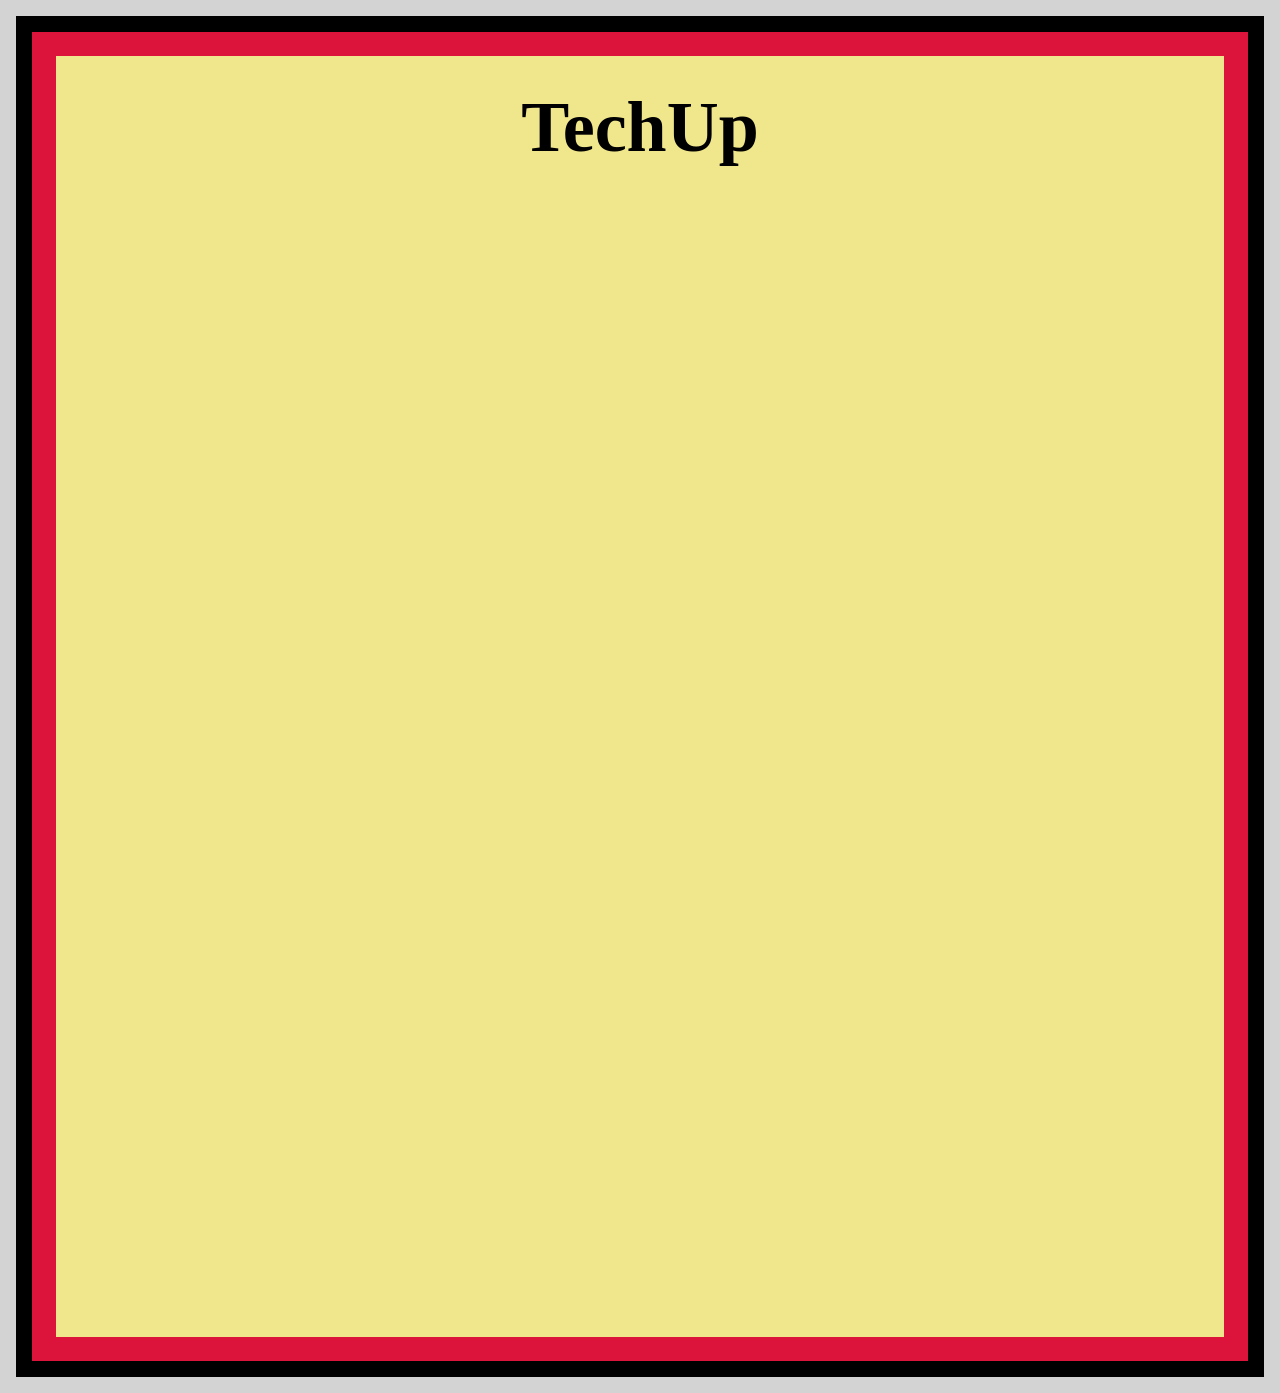
==== ex-2/index.html @ c9f9605a "feat: Implement layout and styling for ex-2: added nested container structure in index.html and defi" ====
<!DOCTYPE html>
<html lang="en">

<head>
  <meta charset="UTF-8" />
  <meta http-equiv="X-UA-Compatible" content="IE=edge" />
  <meta name="viewport" content="width=device-width, initial-scale=1.0" />
  <link rel="stylesheet" href="./style.css" />
  <title>CSS Direction and Box Model - Ex 2</title>
</head>

<body>
  <div class="container">
  <div class="container-white">
    <div class="container-black">
      <div class="container-red">
        <div class="container-yellow">
          <h1>TechUp</h1>
        </div>
      </div>
    </div>
  </div>
</div>
</body>

</html>
---- ex-2/style.css ----
*{
    margin: 0;
    padding: 0;
}
.container{
    height: 1393px;
    
}

.container-white{
    width: 100%;
    height: 100%;
    border: solid 16px lightgrey;
    box-sizing: border-box;
}

.container-black{
    width: 100%;
    height: 100%;
    border: solid 16px black;
    box-sizing: border-box;
}

.container-red{
    width: 100%;
    height: 100%;
    border: solid 24px crimson;
    box-sizing: border-box;
}
.container-yellow{
    background-color: khaki;
    width: 100%;
    height: 100%;
    
}

h1 {
    font-size: 72px;
    text-align: center;
    padding: 30px;
}
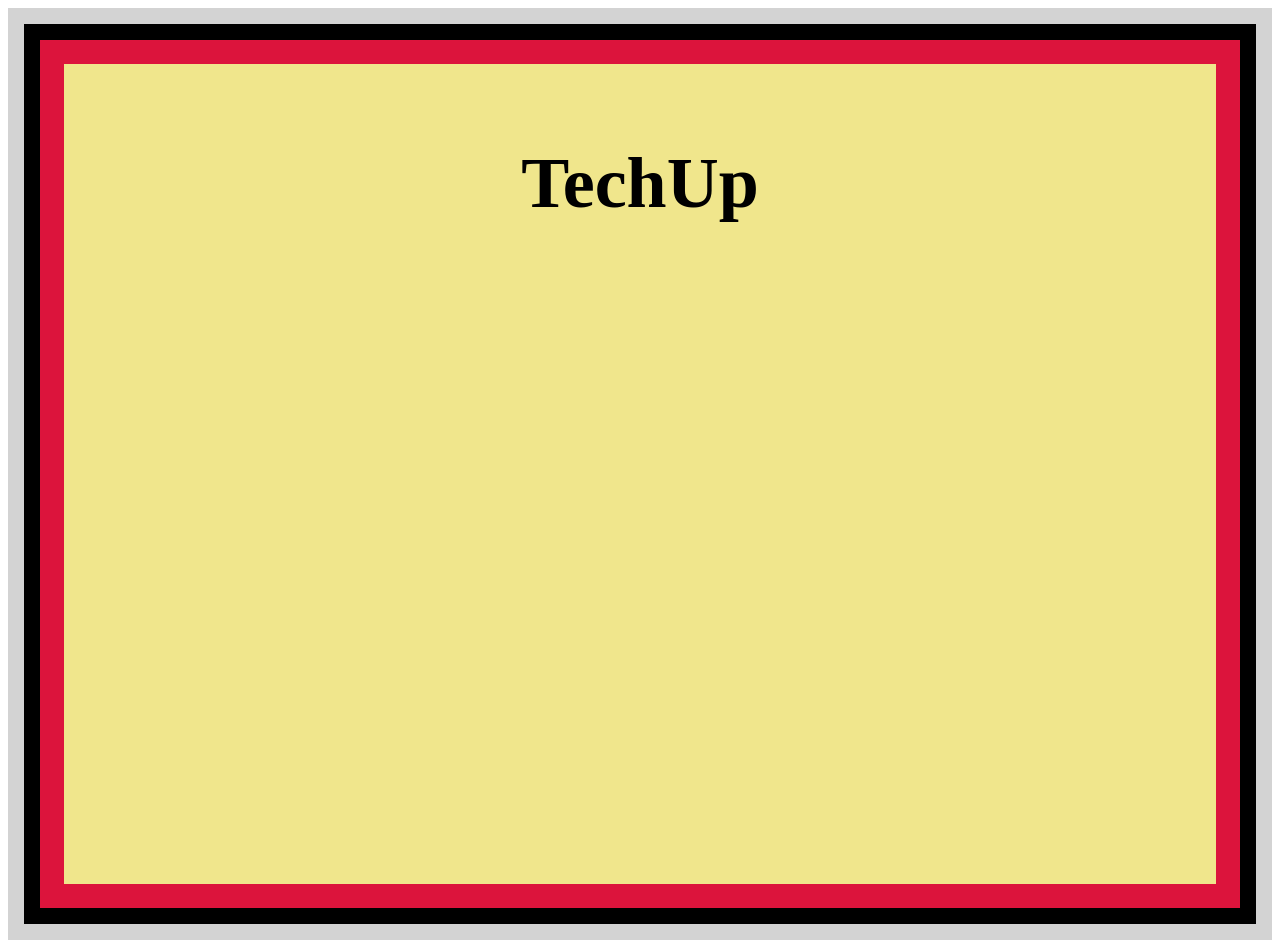
==== commit 12027732: "feat: Add layout structure and styling for TechUp; implement container and box elements in HTML and " ====
--- a/ex-2/index.html
+++ b/ex-2/index.html
@@ -11,16 +11,12 @@
 
 <body>
   <div class="container">
-  <div class="container-white">
-    <div class="container-black">
-      <div class="container-red">
-        <div class="container-yellow">
-          <h1>TechUp</h1>
-        </div>
+    <div class="box-1">
+      <div class="box-2">
+        <h1>TechUp</h1>
       </div>
     </div>
   </div>
-</div>
 </body>
 
 </html>
--- a/ex-2/style.css
+++ b/ex-2/style.css
@@ -1,41 +1,20 @@
-*{
-    margin: 0;
-    padding: 0;
+.container {
+    border: 16px solid lightgrey;
+    height: 100vh;
 }
-.container{
-    height: 1393px;
-    
+.box-1{
+    box-sizing: border-box;
+    height: 100%;
+    border: 16px solid black;
 }
-
-.container-white{
-    width: 100%;
+.box-2{
+    box-sizing: border-box;
     height: 100%;
-    border: solid 16px lightgrey;
-    box-sizing: border-box;
+    border: 24px solid crimson;
+    background-color: khaki;
 }
-
-.container-black{
-    width: 100%;
-    height: 100%;
-    border: solid 16px black;
-    box-sizing: border-box;
-}
-
-.container-red{
-    width: 100%;
-    height: 100%;
-    border: solid 24px crimson;
-    box-sizing: border-box;
-}
-.container-yellow{
-    background-color: khaki;
-    width: 100%;
-    height: 100%;
-    
-}
-
 h1 {
+    text-align: center;
     font-size: 72px;
-    text-align: center;
     padding: 30px;
 }
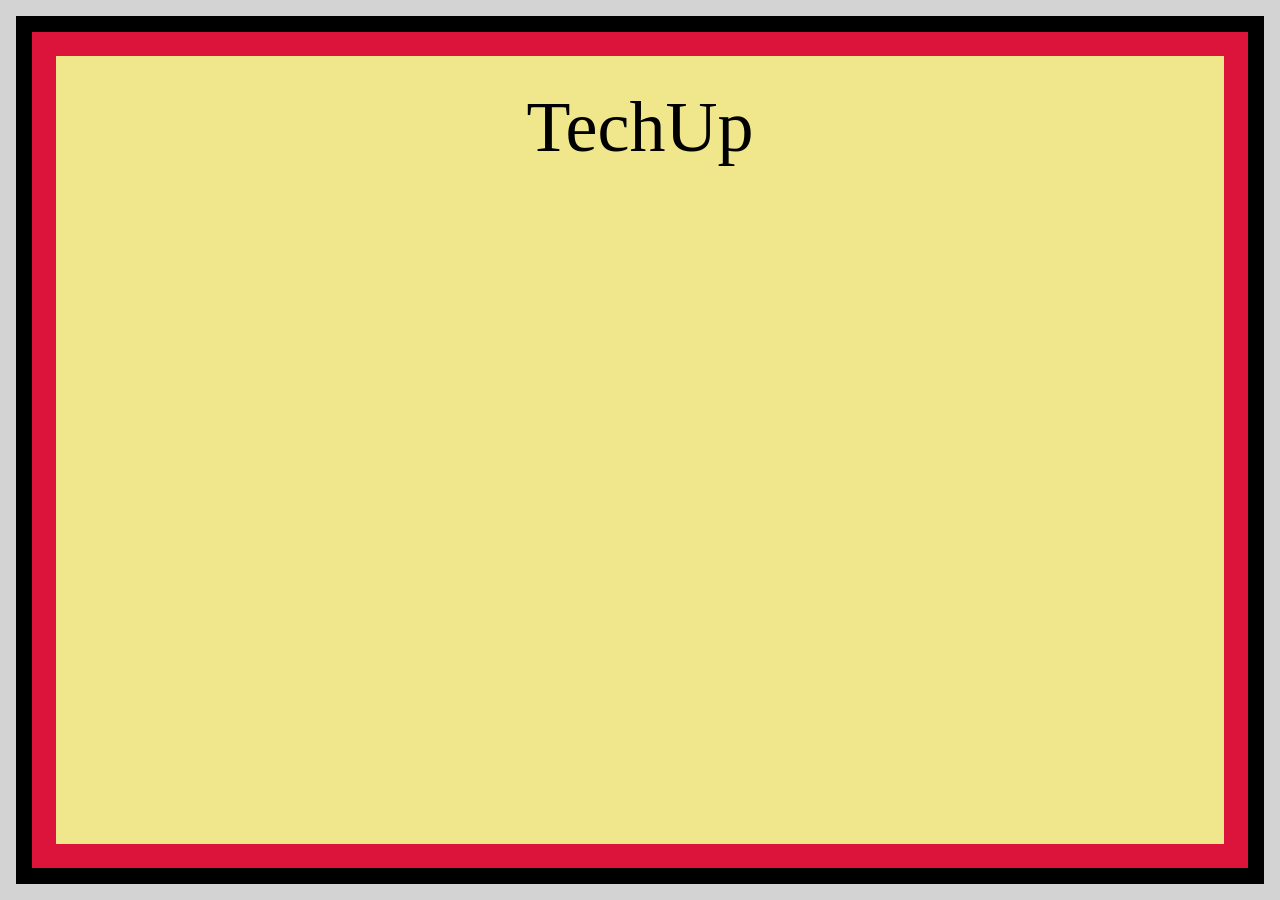
==== commit 2688dc8e: "Enhance ex-2 layout with structured HTML and comprehensive CSS styling. Added wrapper and box elemen" ====
--- a/ex-2/index.html
+++ b/ex-2/index.html
@@ -1,22 +1,19 @@
 <!DOCTYPE html>
 <html lang="en">
-
-<head>
-  <meta charset="UTF-8" />
-  <meta http-equiv="X-UA-Compatible" content="IE=edge" />
-  <meta name="viewport" content="width=device-width, initial-scale=1.0" />
-  <link rel="stylesheet" href="./style.css" />
-  <title>CSS Direction and Box Model - Ex 2</title>
-</head>
-
-<body>
-  <div class="container">
-    <div class="box-1">
-      <div class="box-2">
-        <h1>TechUp</h1>
+  <head>
+    <meta charset="UTF-8" />
+    <meta http-equiv="X-UA-Compatible" content="IE=edge" />
+    <meta name="viewport" content="width=device-width, initial-scale=1.0" />
+    <link rel="stylesheet" href="./style.css" />
+    <title>CSS Direction and Box Model - Ex 2</title>
+  </head>
+  <body>
+    <div class="wrapper">
+      <div class="outer-box">
+        <div class="inner-box">
+          <div class="title">TechUp</div>
+        </div>
       </div>
     </div>
-  </div>
-</body>
-
-</html>+  </body>
+</html>
--- a/ex-2/style.css
+++ b/ex-2/style.css
@@ -1,20 +1,33 @@
-.container {
-    border: 16px solid lightgrey;
-    height: 100vh;
+* {
+  margin: 0;
+  padding: 0;
+  box-sizing: border-box;
 }
-.box-1{
-    box-sizing: border-box;
-    height: 100%;
-    border: 16px solid black;
+
+.wrapper {
+  border: 16px solid lightgray; /* กรอบนอกสุด สีเทา */
+  width: 100vw;
+  height: 100vh;
 }
-.box-2{
-    box-sizing: border-box;
-    height: 100%;
-    border: 24px solid crimson;
-    background-color: khaki;
+
+.outer-box {
+  border: 16px solid black; /* กรอบกลาง สีดำ */
+  width: 100%;
+  height: 100%;
 }
-h1 {
-    text-align: center;
-    font-size: 72px;
-    padding: 30px;
-}+
+.inner-box {
+  border: 24px solid crimson; /* กรอบในสุด สีแดง */
+  background-color: khaki;
+  width: 100%;
+  height: 100%;
+  display: flex;
+  flex-direction: column;
+  align-items: center;
+  padding-top: 30px;
+}
+
+.title {
+  font-size: 72px;
+  color: black;
+}
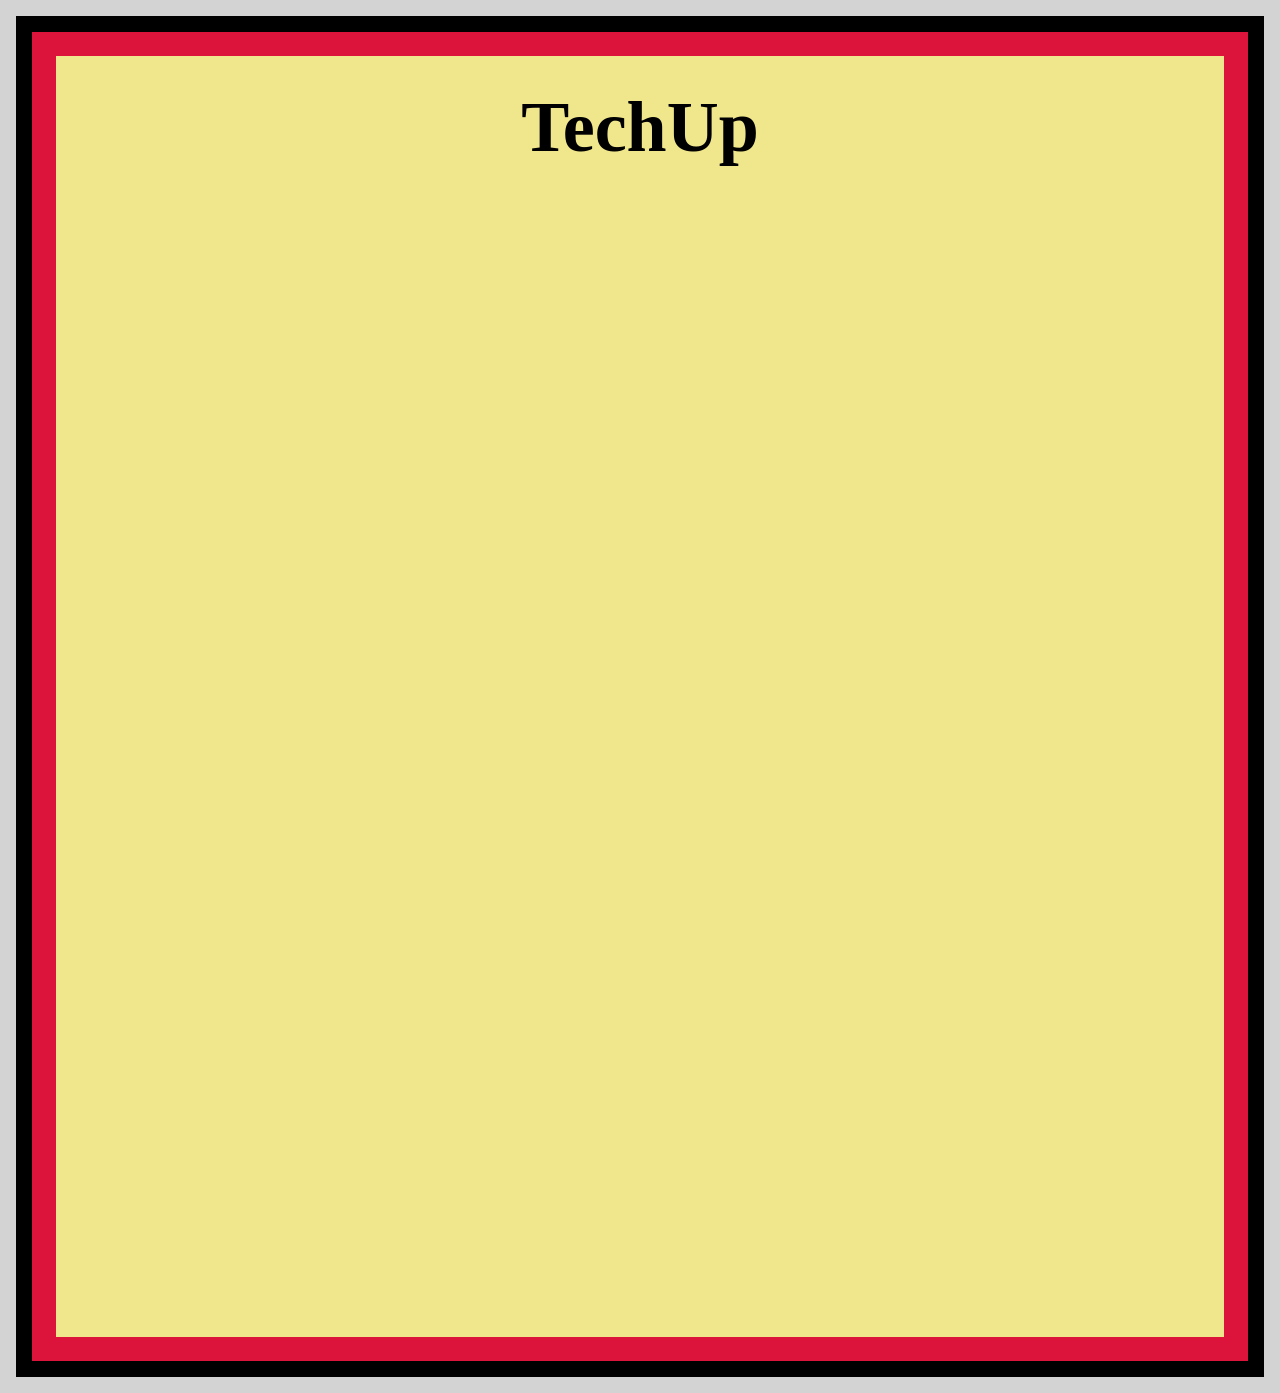
==== commit 9ee0d813: "Merge pull request #1 from Oat-phachara/feature/stylebright Feature/stylebright" ====
--- a/ex-2/index.html
+++ b/ex-2/index.html
@@ -1,19 +1,26 @@
 <!DOCTYPE html>
 <html lang="en">
-  <head>
-    <meta charset="UTF-8" />
-    <meta http-equiv="X-UA-Compatible" content="IE=edge" />
-    <meta name="viewport" content="width=device-width, initial-scale=1.0" />
-    <link rel="stylesheet" href="./style.css" />
-    <title>CSS Direction and Box Model - Ex 2</title>
-  </head>
-  <body>
-    <div class="wrapper">
-      <div class="outer-box">
-        <div class="inner-box">
-          <div class="title">TechUp</div>
+
+<head>
+  <meta charset="UTF-8" />
+  <meta http-equiv="X-UA-Compatible" content="IE=edge" />
+  <meta name="viewport" content="width=device-width, initial-scale=1.0" />
+  <link rel="stylesheet" href="./style.css" />
+  <title>CSS Direction and Box Model - Ex 2</title>
+</head>
+
+<body>
+  <div class="container">
+  <div class="container-white">
+    <div class="container-black">
+      <div class="container-red">
+        <div class="container-yellow">
+          <h1>TechUp</h1>
         </div>
       </div>
     </div>
-  </body>
-</html>
+  </div>
+</div>
+</body>
+
+</html>
--- a/ex-2/style.css
+++ b/ex-2/style.css
@@ -1,33 +1,41 @@
-* {
-  margin: 0;
-  padding: 0;
-  box-sizing: border-box;
+*{
+    margin: 0;
+    padding: 0;
+}
+.container{
+    height: 1393px;
+    
 }
 
-.wrapper {
-  border: 16px solid lightgray; /* กรอบนอกสุด สีเทา */
-  width: 100vw;
-  height: 100vh;
+.container-white{
+    width: 100%;
+    height: 100%;
+    border: solid 16px lightgrey;
+    box-sizing: border-box;
 }
 
-.outer-box {
-  border: 16px solid black; /* กรอบกลาง สีดำ */
-  width: 100%;
-  height: 100%;
+.container-black{
+    width: 100%;
+    height: 100%;
+    border: solid 16px black;
+    box-sizing: border-box;
 }
 
-.inner-box {
-  border: 24px solid crimson; /* กรอบในสุด สีแดง */
-  background-color: khaki;
-  width: 100%;
-  height: 100%;
-  display: flex;
-  flex-direction: column;
-  align-items: center;
-  padding-top: 30px;
+.container-red{
+    width: 100%;
+    height: 100%;
+    border: solid 24px crimson;
+    box-sizing: border-box;
+}
+.container-yellow{
+    background-color: khaki;
+    width: 100%;
+    height: 100%;
+    
 }
 
-.title {
-  font-size: 72px;
-  color: black;
-}
+h1 {
+    font-size: 72px;
+    text-align: center;
+    padding: 30px;
+}
